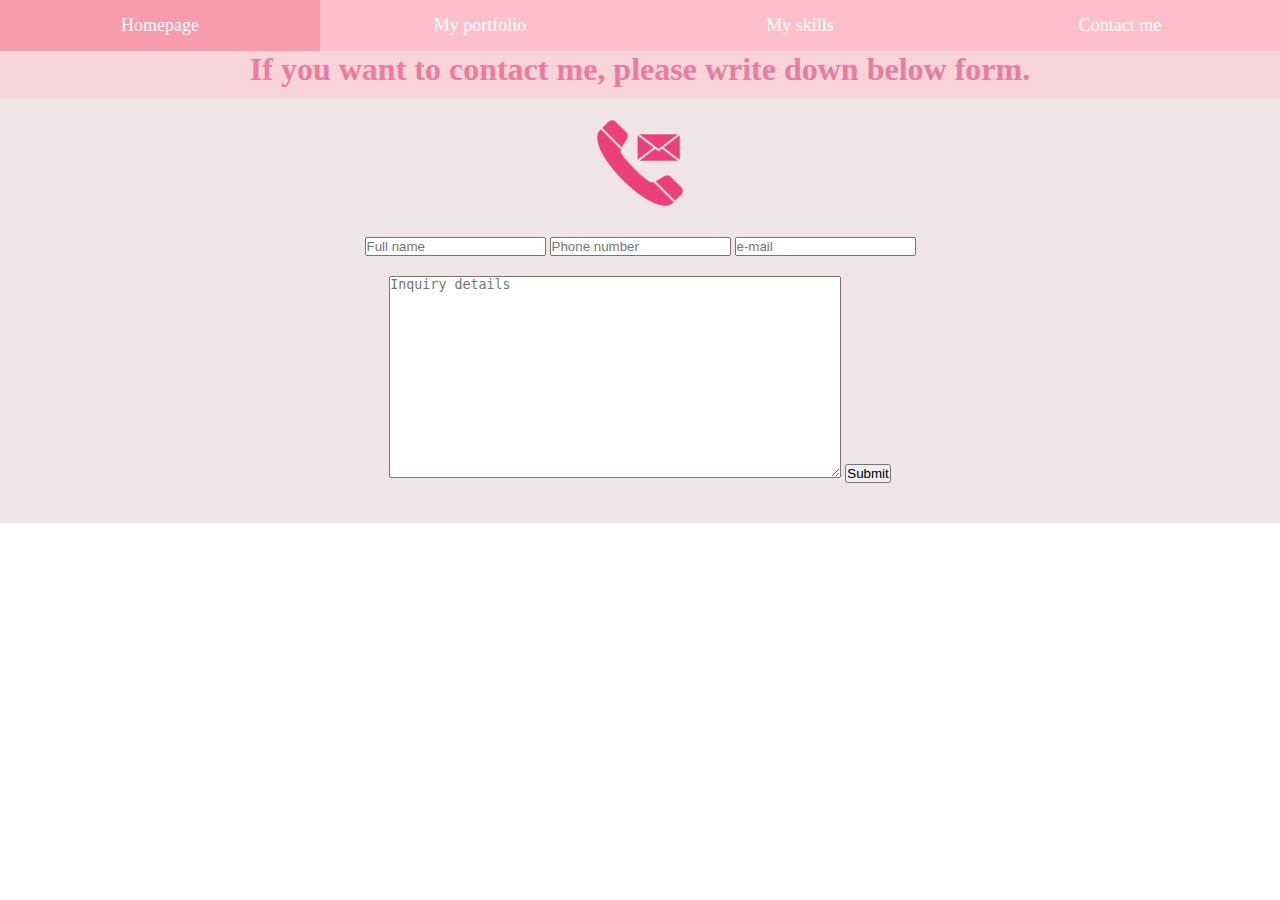
==== Contact me.html @ 932058f8 "Add files via upload" ====
<!DOCTYPE html>
<html>
    <head>
        <title>Contact me</title>
        <link rel="stylesheet" href="Contact_me_style.css">
        <link rel="stylesheet" href="navigation_bar.css">
    </head>
    <body>
        <ul class="menu">
            <li>
              <a href="homepage.html">Homepage</a>
            </li>
            <li>
              <a href="My portfolio.html">My portfolio</a>
            </li>
            <li>
              <a href="My skills.html">My skills</a>
            </li>
            <li>
              <a href="Contact me.html">Contact me</a>
            </li>
        
         <div id="content">  
            <h1>  If you want to contact me, please write down below form. </h1>

          <div id="picture">
            <img src="contact_me.png" alt="picture" width="100">
          </div>
    
         <form>
              <div id="submitter_info">  
              <input type="text" placeholder="Full name" name="name">
              <input type="text" placeholder="Phone number" name="PhoneNumber">
              <input type="text" placeholder="e-mail" name="email">
                  <div id="detail">
                   <textarea placeholder="Inquiry details" name="details" style="width: 450px; height: 200px;"></textarea>
                    <button onclick="showMessage()">Submit</button>
                 </div>
              </div>
          </form>
         <script>
            function showMessage() {
               alert("Sorry, the backend is still under development! Please wait a little longer to use this feature! ");
            }
          </script>

        </body>    
    </html>
---- Contact_me_style.css ----
h1{
    background-color: rgb(246, 212, 217);
    color: rgb(237, 123, 161);
    text-align: center;
    margin-bottom: 15px;
    margin-top: 30px;
    font-weight: bolder;
    padding: 10px;

}
#content{
    background-color: rgb(239, 229, 230);
    text-align: center;
}

#submitter_info{
    padding: 20px;
    

}
#detail{
    padding: 20px;

}
---- navigation_bar.css ----
*{padding:0;margin:0}
li{list-style:none}
a{text-decoration:none;font-size:18px}

.menu {
    width: auto;
    overflow: hidden;
  }
  
  .menu > li {
    width: 25%; /*20*5=100%*/
    float: left;
    text-align: center;
    line-height: 50px;
    background-color: pink;
  }
  
  .menu a {
    color: #fff;
  }

  .menu > li:hover {
    background-color: rgb(249, 156, 171);

  }
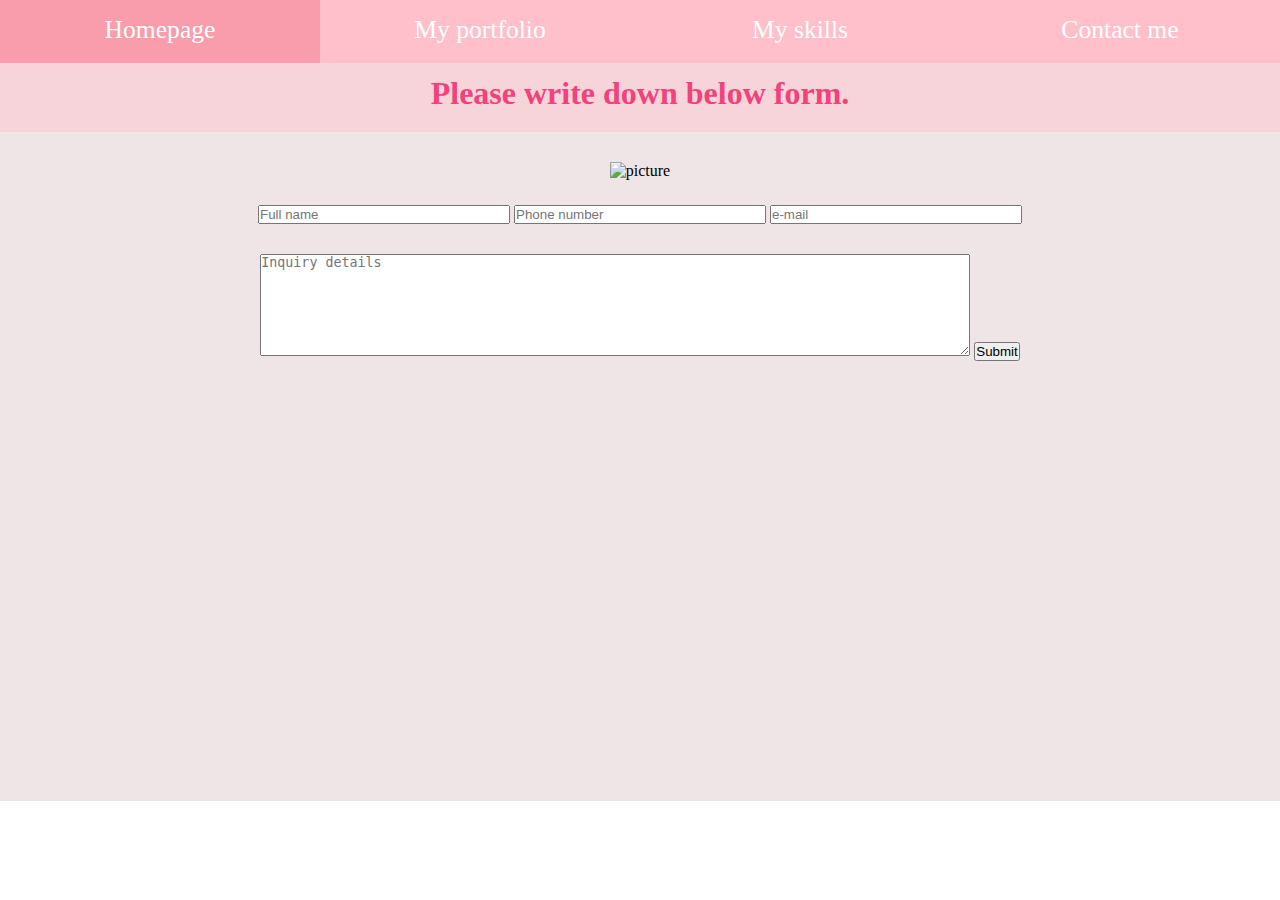
==== commit 29deebf0: "change the width of h1" ====
--- a/Contact me.html
+++ b/Contact me.html
@@ -4,6 +4,7 @@
         <title>Contact me</title>
         <link rel="stylesheet" href="Contact_me_style.css">
         <link rel="stylesheet" href="navigation_bar.css">
+        <link rel="stylesheet" href="page_style.css">
     </head>
     <body>
         <ul class="menu">
@@ -21,19 +22,19 @@
             </li>
         
          <div id="content">  
-            <h1>  If you want to contact me, please write down below form. </h1>
+            <h1> Please write down below form. </h1>
 
           <div id="picture">
-            <img src="contact_me.png" alt="picture" width="100">
+            <img src="contact_me.png" alt="picture" width="15%">
           </div>
     
          <form>
               <div id="submitter_info">  
-              <input type="text" placeholder="Full name" name="name">
-              <input type="text" placeholder="Phone number" name="PhoneNumber">
-              <input type="text" placeholder="e-mail" name="email">
+              <input type="text" placeholder="Full name" name="name" style="width: 20%; height: 50%;">
+              <input type="text" placeholder="Phone number" name="PhoneNumber" style="width: 20%; height: 50%;">
+              <input type="text" placeholder="e-mail" name="email" style="width: 20%; height: 50%;">
                   <div id="detail">
-                   <textarea placeholder="Inquiry details" name="details" style="width: 450px; height: 200px;"></textarea>
+                   <textarea placeholder="Inquiry details" name="details" style="width: 60%; height: 100px;"></textarea>
                     <button onclick="showMessage()">Submit</button>
                  </div>
               </div>
--- a/Contact_me_style.css
+++ b/Contact_me_style.css
@@ -1,18 +1,3 @@
-
-  h1{
-    background-color: rgb(246, 212, 217);
-    color: rgb(237, 123, 161);
-    text-align: center;
-    margin-bottom: 15px;
-    margin-top: 30px;
-    font-weight: bolder;
-    padding: 10px;
-
-}
-#content{
-    background-color: rgb(239, 229, 230);
-    text-align: center;
-}
 
 #submitter_info{
     padding: 20px;
@@ -21,5 +6,6 @@
 }
 #detail{
     padding: 20px;
-
+    margin: 10px;
+    margin-bottom: 400px;
 }
--- a/navigation_bar.css
+++ b/navigation_bar.css
@@ -1,6 +1,12 @@
 *{padding:0;margin:0}
 li{list-style:none}
-a{text-decoration:none;font-size:18px}
+a{text-decoration:none;font-size: 1.6em;}
+
+@media (max-width: 600px) {
+  a {
+    font-size: 1em;
+  }
+}
 
 .menu {
     width: auto;
@@ -8,10 +14,10 @@
   }
   
   .menu > li {
-    width: 25%; /*20*5=100%*/
+    width: 25%; 
     float: left;
     text-align: center;
-    line-height: 50px;
+    line-height: 60px;
     background-color: pink;
   }
   
--- a/page_style.css
+++ b/page_style.css
@@ -0,0 +1,75 @@
+* {
+  padding: 0;
+  margin: 0;
+}
+  
+#picture{
+  padding: 5px;
+}
+#content{
+    background-color: rgb(239, 229, 230);
+    text-align: center;
+    
+}
+
+h1, h2, h3{
+  font-weight: bolder;
+  
+}
+
+
+h1 {
+  color: rgb(242, 66, 124);
+  background-color: rgb(246, 212, 217);
+  text-align: center;
+  height : 70%;
+  margin-bottom: 25px;
+  margin-top: 35px;
+  padding-top: 40px;
+  padding-bottom: 20px;
+  font-size: 2em; /* 32px */
+}
+
+
+h2 {
+  font-size: 1.625em; 
+  color: rgb(240, 104, 149);
+  padding: 10px;
+}
+
+
+p {
+  font-size: 1.125em; 
+  margin-top: 10px;
+  margin-bottom: 30px;
+  margin-left: 7.5%; /* 15% */
+  margin-right: 7.5%; 
+  padding: 5px;
+}
+
+h3 {
+  font-size: 1.5em; 
+  color: rgb(237, 123, 161);
+  padding: 5px;
+}
+
+/* when the page size becomes small */
+@media (max-width: 600px) {
+  h1 {
+    font-size: 1.5em;
+  }
+
+  h2 {
+    font-size: 1.25em;
+  }
+
+  p {
+    font-size: 1em;
+    margin-left: 5%;
+    margin-right: 5%; 
+  }
+
+  h3 {
+    font-size: 1.125em;
+  }
+}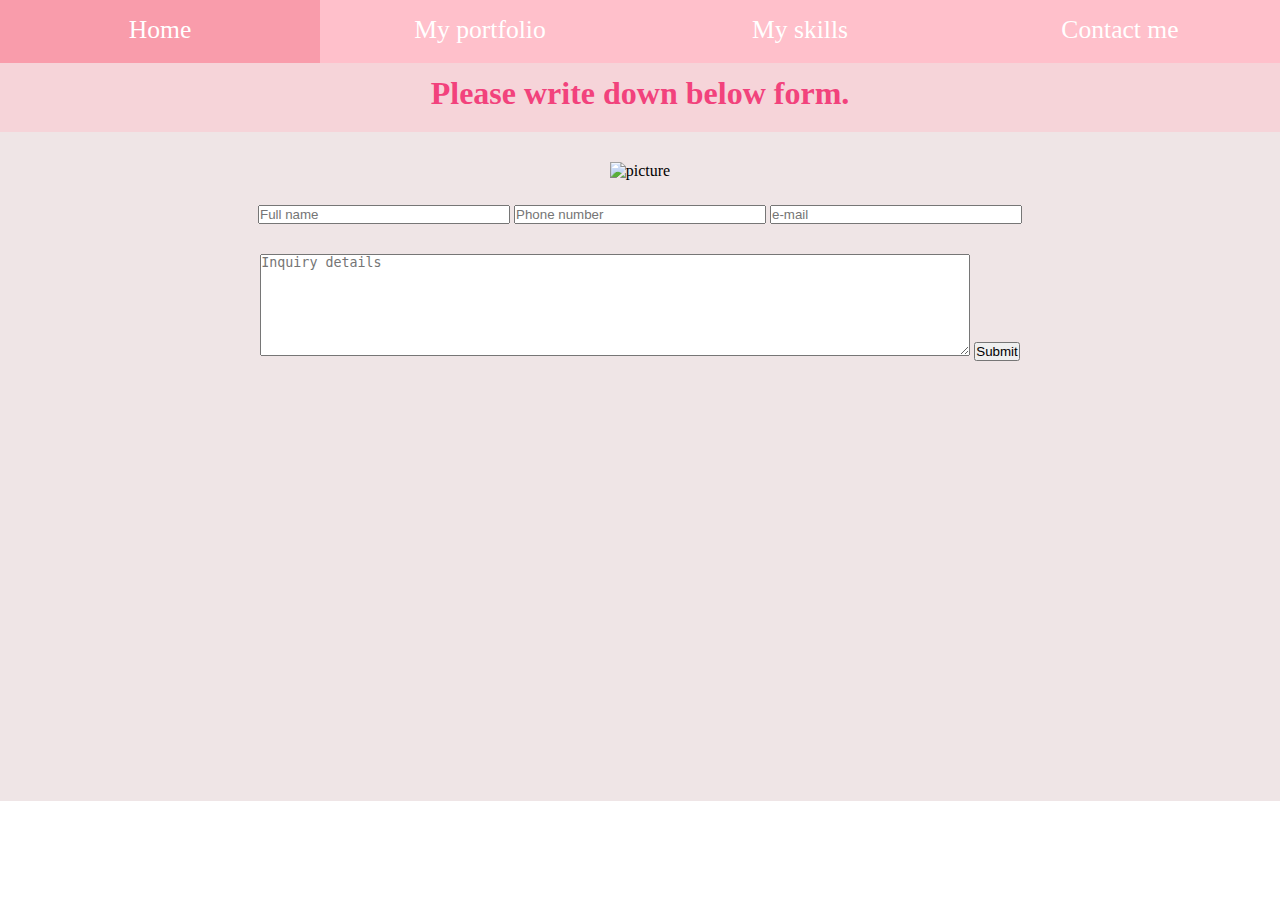
==== commit fe085f63: "revise of homepage" ====
--- a/Contact me.html
+++ b/Contact me.html
@@ -9,7 +9,7 @@
     <body>
         <ul class="menu">
             <li>
-              <a href="homepage.html">Homepage</a>
+              <a href="Home.html">Home</a>
             </li>
             <li>
               <a href="My portfolio.html">My portfolio</a>
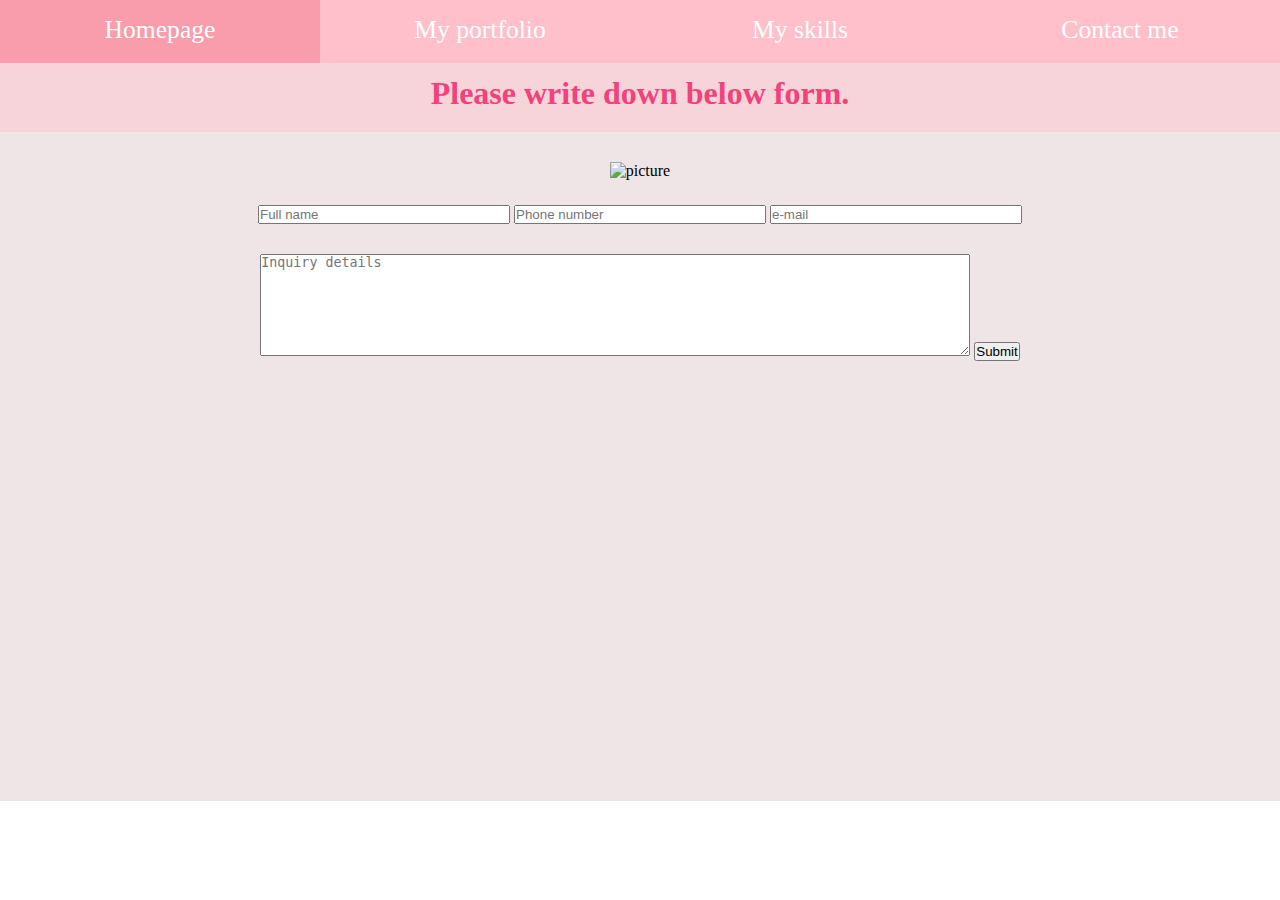
==== commit 83957418: "Revert "revise of homepage"" ====
--- a/Contact me.html
+++ b/Contact me.html
@@ -9,7 +9,7 @@
     <body>
         <ul class="menu">
             <li>
-              <a href="Home.html">Home</a>
+              <a href="homepage.html">Homepage</a>
             </li>
             <li>
               <a href="My portfolio.html">My portfolio</a>
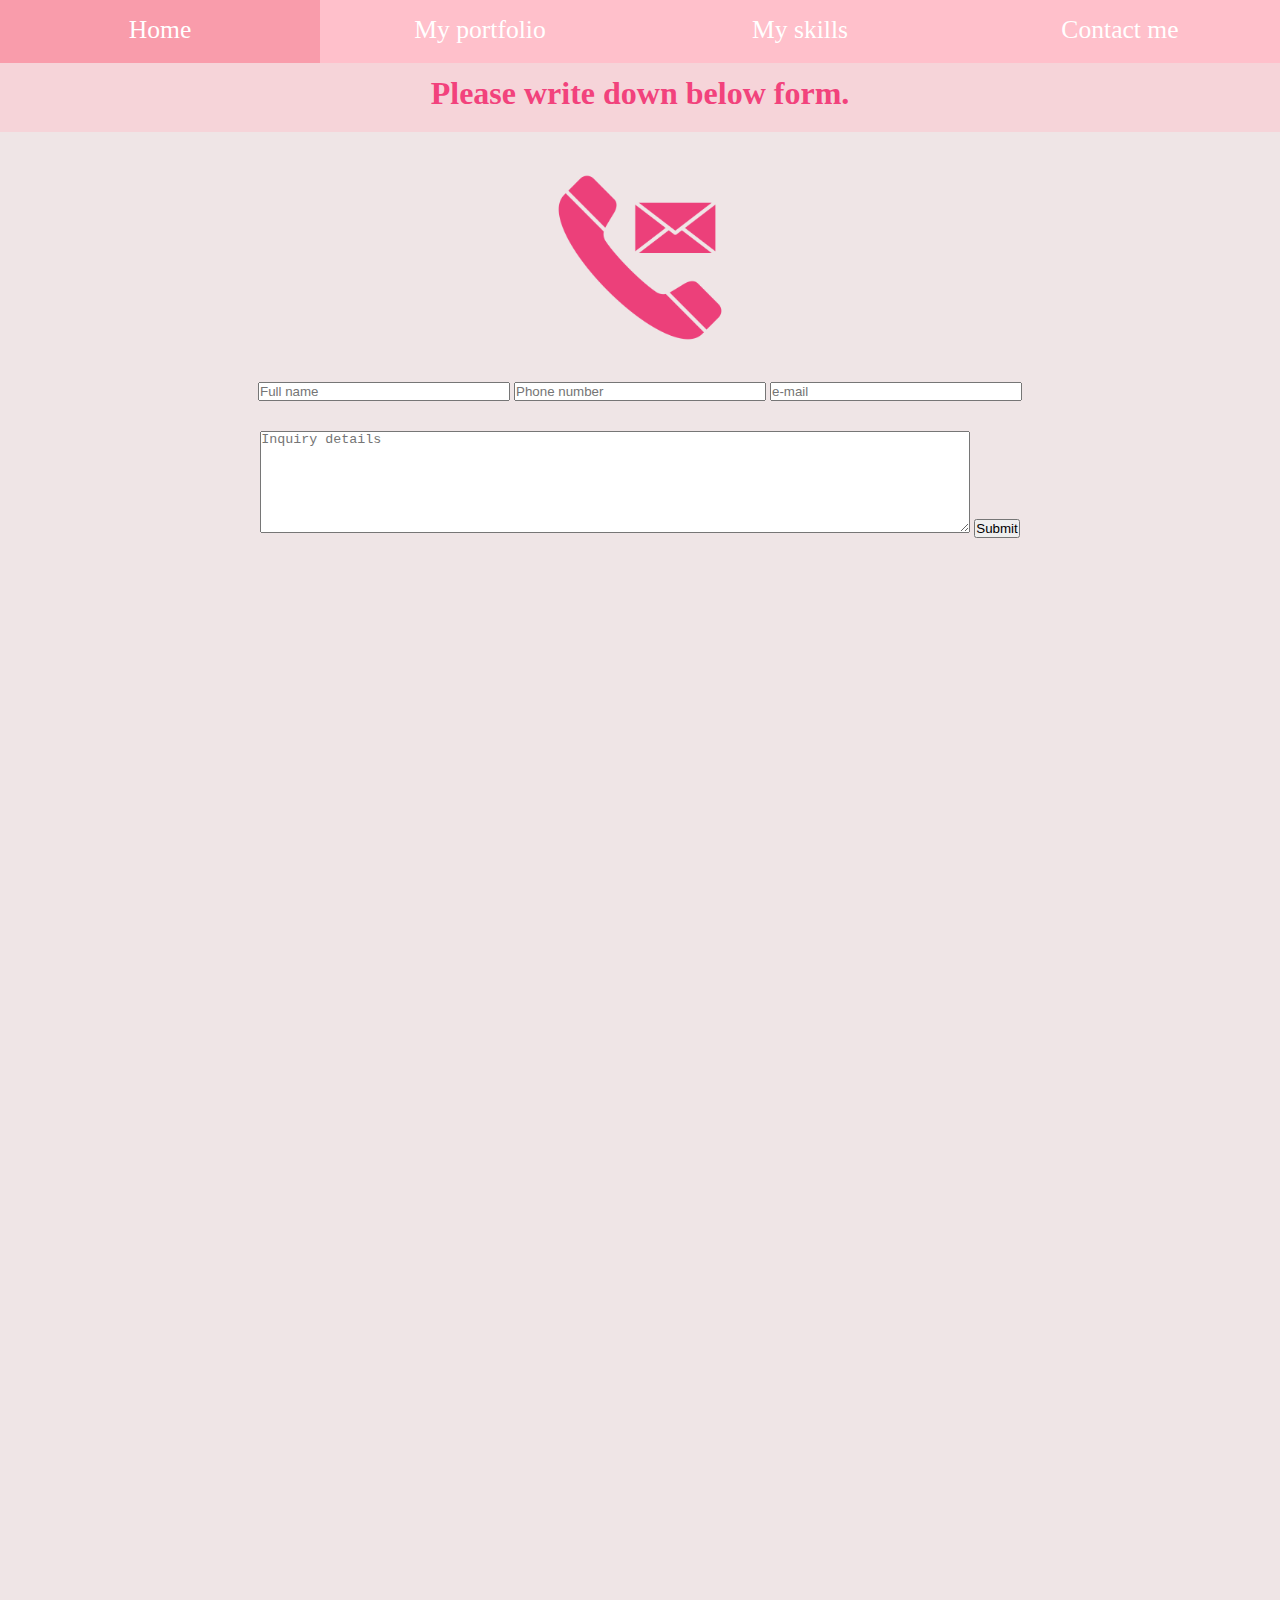
==== commit c71c88a2: "add files in the right place" ====
--- a/Contact me.html
+++ b/Contact me.html
@@ -1,50 +1,50 @@
-<!DOCTYPE html>
-<html>
-    <head>
-        <title>Contact me</title>
-        <link rel="stylesheet" href="Contact_me_style.css">
-        <link rel="stylesheet" href="navigation_bar.css">
-        <link rel="stylesheet" href="page_style.css">
-    </head>
-    <body>
-        <ul class="menu">
-            <li>
-              <a href="homepage.html">Homepage</a>
-            </li>
-            <li>
-              <a href="My portfolio.html">My portfolio</a>
-            </li>
-            <li>
-              <a href="My skills.html">My skills</a>
-            </li>
-            <li>
-              <a href="Contact me.html">Contact me</a>
-            </li>
-        
-         <div id="content">  
-            <h1> Please write down below form. </h1>
-
-          <div id="picture">
-            <img src="contact_me.png" alt="picture" width="15%">
-          </div>
-    
-         <form>
-              <div id="submitter_info">  
-              <input type="text" placeholder="Full name" name="name" style="width: 20%; height: 50%;">
-              <input type="text" placeholder="Phone number" name="PhoneNumber" style="width: 20%; height: 50%;">
-              <input type="text" placeholder="e-mail" name="email" style="width: 20%; height: 50%;">
-                  <div id="detail">
-                   <textarea placeholder="Inquiry details" name="details" style="width: 60%; height: 100px;"></textarea>
-                    <button onclick="showMessage()">Submit</button>
-                 </div>
-              </div>
-          </form>
-         <script>
-            function showMessage() {
-               alert("Sorry, the backend is still under development! Please wait a little longer to use this feature! ");
-            }
-          </script>
-
-        </body>    
-    </html>
+<!DOCTYPE html>
+<html>
+    <head>
+        <title>Contact me</title>
+        <link rel="stylesheet" href="Contact_me_style.css">
+        <link rel="stylesheet" href="navigation_bar.css">
+        <link rel="stylesheet" href="page_style.css">
+    </head>
+    <body>
+        <ul class="menu">
+            <li>
+              <a href="Home.html">Home</a>
+            </li>
+            <li>
+              <a href="My portfolio.html">My portfolio</a>
+            </li>
+            <li>
+              <a href="My skills.html">My skills</a>
+            </li>
+            <li>
+              <a href="Contact me.html">Contact me</a>
+            </li>
+        
+         <div id="content">  
+            <h1> Please write down below form. </h1>
+
+          <div id="picture">
+            <img src="Contact_me.png" alt="picture" width="15%">
+          </div>
+    
+         <form>
+              <div id="submitter_info">  
+              <input type="text" placeholder="Full name" name="name" style="width: 20%; height: 50%;">
+              <input type="text" placeholder="Phone number" name="PhoneNumber" style="width: 20%; height: 50%;">
+              <input type="text" placeholder="e-mail" name="email" style="width: 20%; height: 50%;">
+                  <div id="detail">
+                   <textarea placeholder="Inquiry details" name="details" style="width: 60%; height: 100px;"></textarea>
+                    <button onclick="showMessage()">Submit</button>
+                 </div>
+              </div>
+          </form>
+         <script>
+            function showMessage() {
+               alert("Sorry, the backend is still under development! Please wait a little longer to use this feature! ");
+            }
+          </script>
+
+        </body>    
+    </html>
     --- a/Contact_me_style.css
+++ b/Contact_me_style.css
@@ -1,11 +1,11 @@
-
-#submitter_info{
-    padding: 20px;
-    
-
-}
-#detail{
-    padding: 20px;
-    margin: 10px;
-    margin-bottom: 400px;
-}
+
+#submitter_info{
+    padding: 20px;
+    
+
+}
+#detail{
+    padding: 20px;
+    margin: 10px;
+    margin-bottom: 100%;
+}
--- a/navigation_bar.css
+++ b/navigation_bar.css
@@ -1,31 +1,31 @@
-*{padding:0;margin:0}
-li{list-style:none}
-a{text-decoration:none;font-size: 1.6em;}
-
-@media (max-width: 600px) {
-  a {
-    font-size: 1em;
-  }
-}
-
-.menu {
-    width: auto;
-    overflow: hidden;
-  }
-  
-  .menu > li {
-    width: 25%; 
-    float: left;
-    text-align: center;
-    line-height: 60px;
-    background-color: pink;
-  }
-  
-  .menu a {
-    color: #fff;
-  }
-
-  .menu > li:hover {
-    background-color: rgb(249, 156, 171);
-
+*{padding:0;margin:0}
+li{list-style:none}
+a{text-decoration:none;font-size: 1.6em;}
+
+@media (max-width: 600px) {
+  a {
+    font-size: 1em;
+  }
+}
+
+.menu {
+    width: auto;
+    overflow: hidden;
+  }
+  
+  .menu > li {
+    width: 25%; 
+    float: left;
+    text-align: center;
+    line-height: 60px;
+    background-color: pink;
+  }
+  
+  .menu a {
+    color: #fff;
+  }
+
+  .menu > li:hover {
+    background-color: rgb(249, 156, 171);
+
   }--- a/page_style.css
+++ b/page_style.css
@@ -1,75 +1,79 @@
-* {
-  padding: 0;
-  margin: 0;
-}
-  
-#picture{
-  padding: 5px;
-}
-#content{
-    background-color: rgb(239, 229, 230);
-    text-align: center;
-    
-}
-
-h1, h2, h3{
-  font-weight: bolder;
-  
-}
-
-
-h1 {
-  color: rgb(242, 66, 124);
-  background-color: rgb(246, 212, 217);
-  text-align: center;
-  height : 70%;
-  margin-bottom: 25px;
-  margin-top: 35px;
-  padding-top: 40px;
-  padding-bottom: 20px;
-  font-size: 2em; /* 32px */
-}
-
-
-h2 {
-  font-size: 1.625em; 
-  color: rgb(240, 104, 149);
-  padding: 10px;
-}
-
-
-p {
-  font-size: 1.125em; 
-  margin-top: 10px;
-  margin-bottom: 30px;
-  margin-left: 7.5%; /* 15% */
-  margin-right: 7.5%; 
-  padding: 5px;
-}
-
-h3 {
-  font-size: 1.5em; 
-  color: rgb(237, 123, 161);
-  padding: 5px;
-}
-
-/* when the page size becomes small */
-@media (max-width: 600px) {
-  h1 {
-    font-size: 1.5em;
-  }
-
-  h2 {
-    font-size: 1.25em;
-  }
-
-  p {
-    font-size: 1em;
-    margin-left: 5%;
-    margin-right: 5%; 
-  }
-
-  h3 {
-    font-size: 1.125em;
-  }
+* {
+  padding: 0;
+  margin: 0;
+}
+  
+#picture{
+  padding: 5px;
+}
+#content{
+    background-color: rgb(239, 229, 230);
+    text-align: center;
+    
+}
+
+h1, h2, h3{
+  font-weight: bolder;
+  
+}
+
+
+h1 {
+  color: rgb(242, 66, 124);
+  background-color: rgb(246, 212, 217);
+  text-align: center;
+  height : 70%;
+  margin-bottom: 25px;
+  margin-top: 35px;
+  padding-top: 40px;
+  padding-bottom: 20px;
+  font-size: 2em; /* 32px */
+}
+
+
+h2 {
+  font-size: 1.625em; 
+  color: rgb(240, 104, 149);
+  padding: 10px;
+}
+
+
+p {
+  font-size: 1.125em; 
+  margin-top: 10px;
+  margin-bottom: 30px;
+  margin-left: 7.5%; /* 15% */
+  margin-right: 7.5%; 
+  padding: 5px;
+}
+
+h3 {
+  font-size: 1.5em; 
+  color: rgb(237, 123, 161);
+  padding: 5px;
+}
+
+/* when the page size becomes small */
+@media (max-width: 600px) {
+  h1 {
+    font-size: 1.5em;
+  }
+
+  h2 {
+    font-size: 1.25em;
+  }
+
+  p {
+    font-size: 1em;
+    margin-left: 5%;
+    margin-right: 5%; 
+  }
+
+  h3 {
+    font-size: 1.125em;
+  }
+}
+
+body{
+  width: 100%;
 }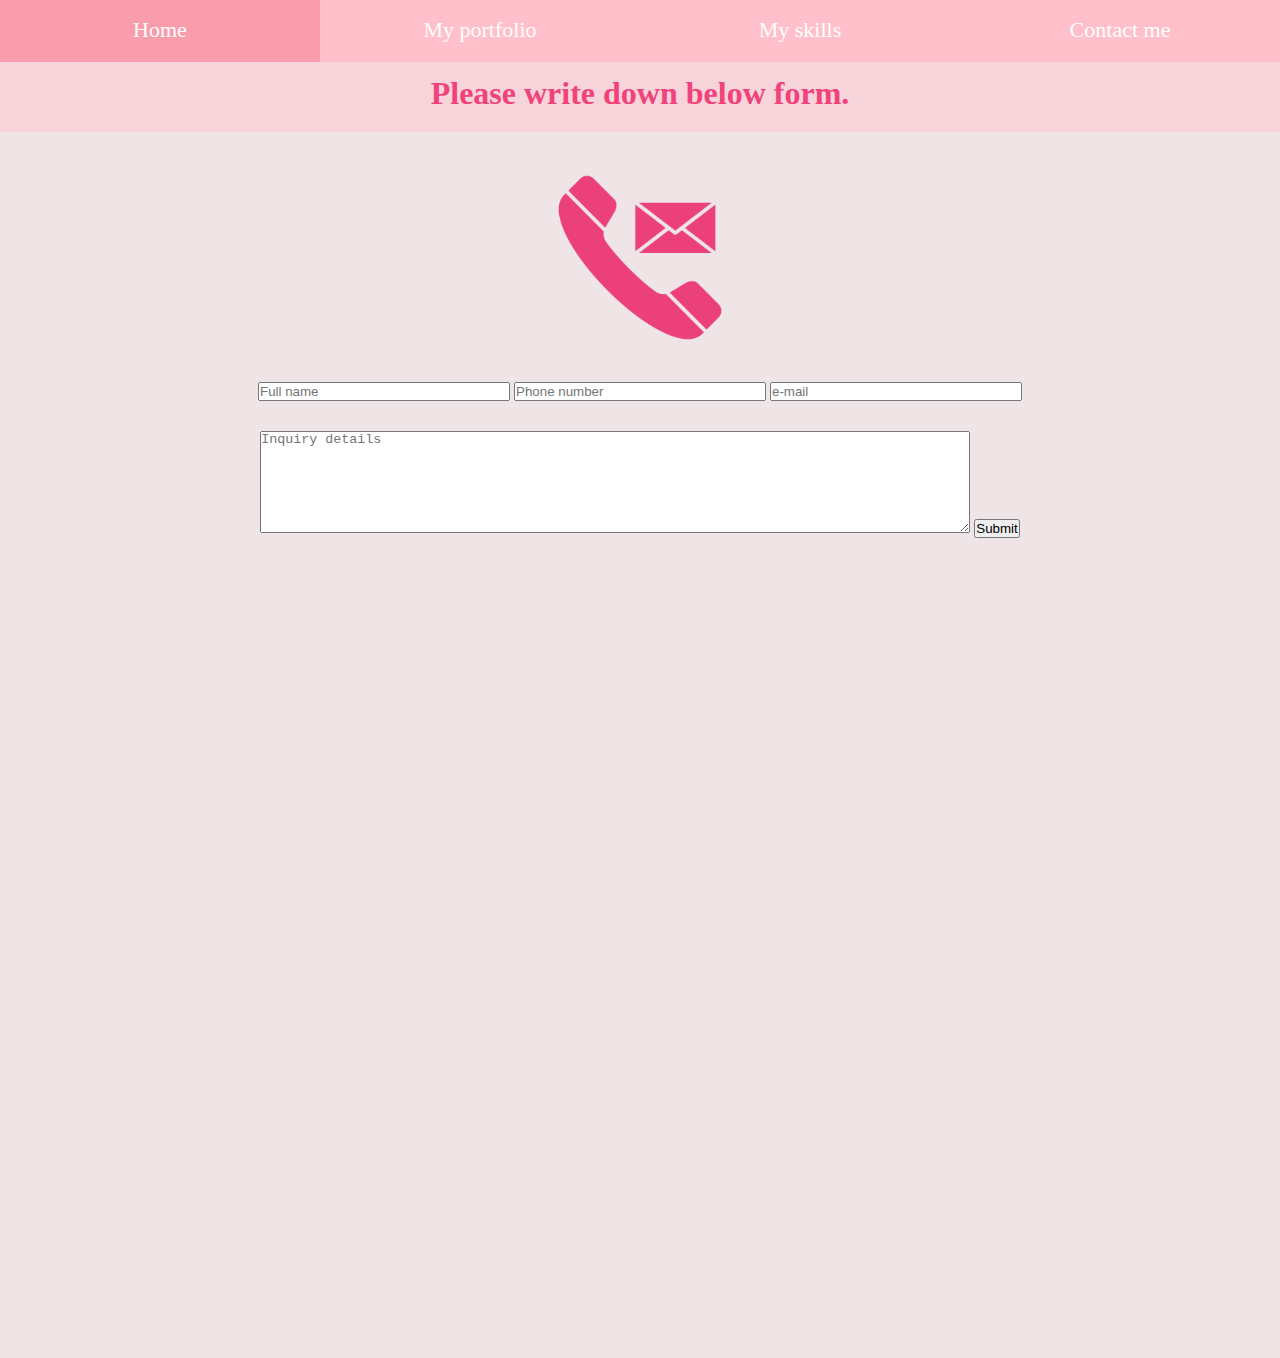
==== commit ca4b7c14: "match the pair of tag in Contact me page" ====
--- a/Contact me.html
+++ b/Contact me.html
@@ -44,7 +44,8 @@
                alert("Sorry, the backend is still under development! Please wait a little longer to use this feature! ");
             }
           </script>
-
+</div>
+</ul>
         </body>    
     </html>
     --- a/Contact_me_style.css
+++ b/Contact_me_style.css
@@ -5,7 +5,6 @@
 
 }
 #detail{
-    padding: 20px;
-    margin: 10px;
-    margin-bottom: 100%;
+    padding: 30px;
+    padding-bottom: 800px;
 }
--- a/navigation_bar.css
+++ b/navigation_bar.css
@@ -1,6 +1,6 @@
 *{padding:0;margin:0}
 li{list-style:none}
-a{text-decoration:none;font-size: 1.6em;}
+a{text-decoration:none;font-size: 1.375em;}
 
 @media (max-width: 600px) {
   a {
--- a/page_style.css
+++ b/page_style.css
@@ -60,7 +60,7 @@
   }
 
   h2 {
-    font-size: 1.25em;
+    font-size: 1.2em;
   }
 
   p {
@@ -76,4 +76,10 @@
 
 body{
   width: 100%;
+}
+
+@media (min-width: 150px) {
+  img {
+      max-width: 200px; /* 이미지의 최대 너비를 150px로 설정 */
+  }
 }